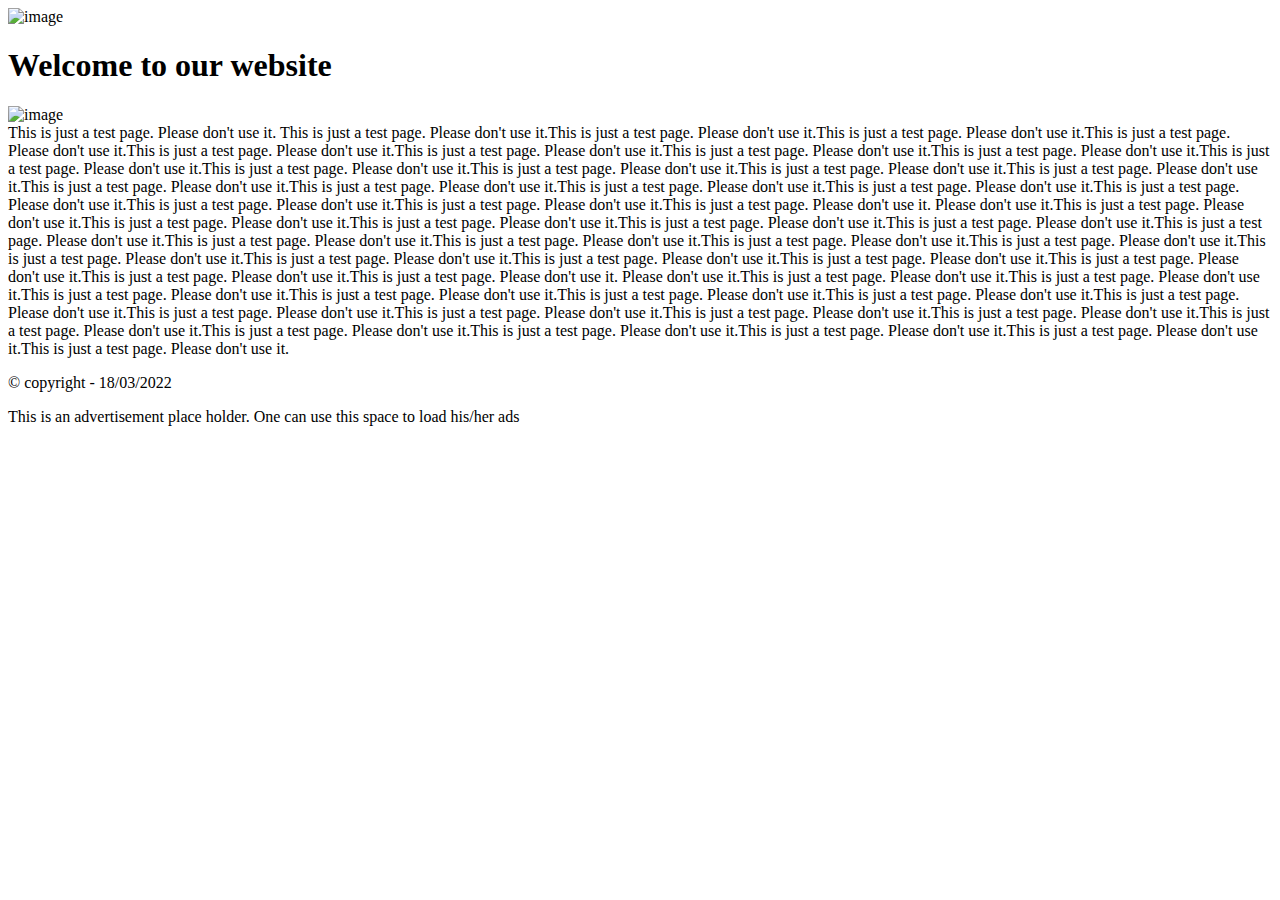
==== inClassActivity4/Alp-Satir.html @ 22bb6eeb "Create Alp-Satir.html" ====
<!DOCTYPE html>
<html>
<head>
	<title>Activity4 - Page Layout</title>
	<link rel="stylesheet" type="text/css" href="Alp-Satir.css">
</head>
<body>

<div class="header">
	<div class="logo">
		<img src="griffen.jpg"  alt="image"/>
	</div>
	<div class="title">
		<h1>Welcome to our website</h1>
	</div>
</div>
<div class="content">
	<div class="image" >
		<img src="images.jpg" alt="image" />
	</div>
	<div class="main">
		This is just a test page. Please don't use it.
		This is just a test page. Please don't use it.This is just a test page.
		Please don't use it.This is just a test page. Please don't use it.This is just a test page.
		Please don't use it.This is just a test page. Please don't use it.This is just a test page.
		Please don't use it.This is just a test page. Please don't use it.This is just a test page.
		Please don't use it.This is just a test page. Please don't use it.This is just a test page. 
		Please don't use it.This is just a test page. Please don't use it.This is just a test page. 
		Please don't use it.This is just a test page. Please don't use it.This is just a test page. 
		Please don't use it.This is just a test page. Please don't use it.This is just a test page. 
		Please don't use it.This is just a test page. Please don't use it.This is just a test page.
		Please don't use it.This is just a test page. Please don't use it.This is just a test page.
		Please don't use it.This is just a test page. Please don't use it.
		Please don't use it.This is just a test page. Please don't use it.This is just a test page.
		Please don't use it.This is just a test page. Please don't use it.This is just a test page.
		Please don't use it.This is just a test page. Please don't use it.This is just a test page. 
		Please don't use it.This is just a test page. Please don't use it.This is just a test page. 
		Please don't use it.This is just a test page. Please don't use it.This is just a test page. 
		Please don't use it.This is just a test page. Please don't use it.This is just a test page. 
		Please don't use it.This is just a test page. Please don't use it.This is just a test page.
		Please don't use it.This is just a test page. Please don't use it.This is just a test page.
		Please don't use it.This is just a test page. Please don't use it.
		Please don't use it.This is just a test page. Please don't use it.This is just a test page.
		Please don't use it.This is just a test page. Please don't use it.This is just a test page.
		Please don't use it.This is just a test page. Please don't use it.This is just a test page. 
		Please don't use it.This is just a test page. Please don't use it.This is just a test page. 
		Please don't use it.This is just a test page. Please don't use it.This is just a test page. 
		Please don't use it.This is just a test page. Please don't use it.This is just a test page. 
		Please don't use it.This is just a test page. Please don't use it.This is just a test page.
		Please don't use it.This is just a test page. Please don't use it.This is just a test page.
		Please don't use it.This is just a test page. Please don't use it.
	</div>
	
</div>
<div class="head">
	<p> &copy; copyright - 18/03/2022</p>
</div>
<div class="advertisement" >
	This is an advertisement place holder. One can use this space to load his/her ads
</div>


</body>
</html>
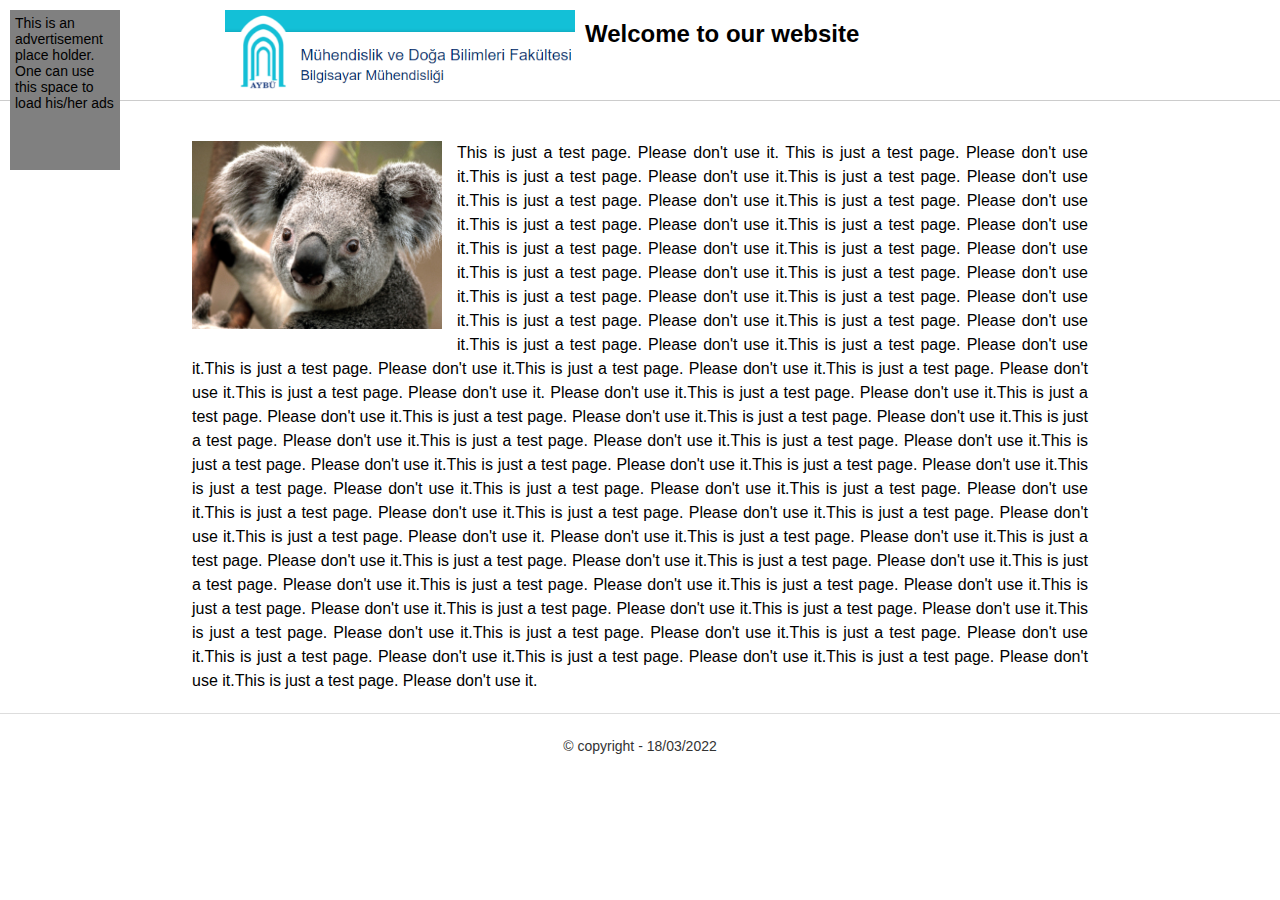
==== commit bb284011: "Add files via upload" ====
--- a/inClassActivity4/Alp-Satir.html
+++ b/inClassActivity4/Alp-Satir.html
@@ -1,64 +1,64 @@
-<!DOCTYPE html>
-<html>
-<head>
-	<title>Activity4 - Page Layout</title>
-	<link rel="stylesheet" type="text/css" href="Alp-Satir.css">
-</head>
-<body>
-
-<div class="header">
-	<div class="logo">
-		<img src="griffen.jpg"  alt="image"/>
-	</div>
-	<div class="title">
-		<h1>Welcome to our website</h1>
-	</div>
-</div>
-<div class="content">
-	<div class="image" >
-		<img src="images.jpg" alt="image" />
-	</div>
-	<div class="main">
-		This is just a test page. Please don't use it.
-		This is just a test page. Please don't use it.This is just a test page.
-		Please don't use it.This is just a test page. Please don't use it.This is just a test page.
-		Please don't use it.This is just a test page. Please don't use it.This is just a test page.
-		Please don't use it.This is just a test page. Please don't use it.This is just a test page.
-		Please don't use it.This is just a test page. Please don't use it.This is just a test page. 
-		Please don't use it.This is just a test page. Please don't use it.This is just a test page. 
-		Please don't use it.This is just a test page. Please don't use it.This is just a test page. 
-		Please don't use it.This is just a test page. Please don't use it.This is just a test page. 
-		Please don't use it.This is just a test page. Please don't use it.This is just a test page.
-		Please don't use it.This is just a test page. Please don't use it.This is just a test page.
-		Please don't use it.This is just a test page. Please don't use it.
-		Please don't use it.This is just a test page. Please don't use it.This is just a test page.
-		Please don't use it.This is just a test page. Please don't use it.This is just a test page.
-		Please don't use it.This is just a test page. Please don't use it.This is just a test page. 
-		Please don't use it.This is just a test page. Please don't use it.This is just a test page. 
-		Please don't use it.This is just a test page. Please don't use it.This is just a test page. 
-		Please don't use it.This is just a test page. Please don't use it.This is just a test page. 
-		Please don't use it.This is just a test page. Please don't use it.This is just a test page.
-		Please don't use it.This is just a test page. Please don't use it.This is just a test page.
-		Please don't use it.This is just a test page. Please don't use it.
-		Please don't use it.This is just a test page. Please don't use it.This is just a test page.
-		Please don't use it.This is just a test page. Please don't use it.This is just a test page.
-		Please don't use it.This is just a test page. Please don't use it.This is just a test page. 
-		Please don't use it.This is just a test page. Please don't use it.This is just a test page. 
-		Please don't use it.This is just a test page. Please don't use it.This is just a test page. 
-		Please don't use it.This is just a test page. Please don't use it.This is just a test page. 
-		Please don't use it.This is just a test page. Please don't use it.This is just a test page.
-		Please don't use it.This is just a test page. Please don't use it.This is just a test page.
-		Please don't use it.This is just a test page. Please don't use it.
-	</div>
-	
-</div>
-<div class="head">
-	<p> &copy; copyright - 18/03/2022</p>
-</div>
-<div class="advertisement" >
-	This is an advertisement place holder. One can use this space to load his/her ads
-</div>
-
-
-</body>
-</html>
+<!DOCTYPE html>
+<html>
+<head>
+	<title>Activity4 - Page Layout</title>
+	<link rel="stylesheet" type="text/css" href="Alp-Satir.css">
+</head>
+<body>
+
+<div class="header">
+	<div class="logo">
+		<img src="griffen.jpg"  alt="image"/>
+	</div>
+	<div class="title">
+		<h1>Welcome to our website</h1>
+	</div>
+</div>
+<div class="content">
+	<div class="image" >
+		<img src="images.jpg" alt="image" />
+	</div>
+	<div class="main">
+		This is just a test page. Please don't use it.
+		This is just a test page. Please don't use it.This is just a test page.
+		Please don't use it.This is just a test page. Please don't use it.This is just a test page.
+		Please don't use it.This is just a test page. Please don't use it.This is just a test page.
+		Please don't use it.This is just a test page. Please don't use it.This is just a test page.
+		Please don't use it.This is just a test page. Please don't use it.This is just a test page. 
+		Please don't use it.This is just a test page. Please don't use it.This is just a test page. 
+		Please don't use it.This is just a test page. Please don't use it.This is just a test page. 
+		Please don't use it.This is just a test page. Please don't use it.This is just a test page. 
+		Please don't use it.This is just a test page. Please don't use it.This is just a test page.
+		Please don't use it.This is just a test page. Please don't use it.This is just a test page.
+		Please don't use it.This is just a test page. Please don't use it.
+		Please don't use it.This is just a test page. Please don't use it.This is just a test page.
+		Please don't use it.This is just a test page. Please don't use it.This is just a test page.
+		Please don't use it.This is just a test page. Please don't use it.This is just a test page. 
+		Please don't use it.This is just a test page. Please don't use it.This is just a test page. 
+		Please don't use it.This is just a test page. Please don't use it.This is just a test page. 
+		Please don't use it.This is just a test page. Please don't use it.This is just a test page. 
+		Please don't use it.This is just a test page. Please don't use it.This is just a test page.
+		Please don't use it.This is just a test page. Please don't use it.This is just a test page.
+		Please don't use it.This is just a test page. Please don't use it.
+		Please don't use it.This is just a test page. Please don't use it.This is just a test page.
+		Please don't use it.This is just a test page. Please don't use it.This is just a test page.
+		Please don't use it.This is just a test page. Please don't use it.This is just a test page. 
+		Please don't use it.This is just a test page. Please don't use it.This is just a test page. 
+		Please don't use it.This is just a test page. Please don't use it.This is just a test page. 
+		Please don't use it.This is just a test page. Please don't use it.This is just a test page. 
+		Please don't use it.This is just a test page. Please don't use it.This is just a test page.
+		Please don't use it.This is just a test page. Please don't use it.This is just a test page.
+		Please don't use it.This is just a test page. Please don't use it.
+	</div>
+	
+</div>
+<div class="head">
+	<p> &copy; copyright - 18/03/2022</p>
+</div>
+<div class="advertisement" >
+	This is an advertisement place holder. One can use this space to load his/her ads
+</div>
+
+
+</body>
+</html>--- a/inClassActivity4/Alp-Satir.css
+++ b/inClassActivity4/Alp-Satir.css
@@ -0,0 +1,106 @@
+body {
+    margin: 0;
+    padding: 0;
+    font-family: Arial, sans-serif;
+}
+
+.advertisement {
+    width: 100px;
+    height: 150px;
+    background-color: gray;
+    color:black ;
+    position: absolute;
+    top: 10px;
+    left: 10px;
+    padding: 5px;
+    font-size: 14px;
+    z-index: 100;
+}
+
+.image {
+    width: 250px;
+    float: left;
+    margin-right: 15px;
+    margin-bottom: 10px;
+}
+
+.image img {
+    width: 100%;
+}
+
+.content {
+    width: 70%;
+    margin: auto;
+    padding-top: 20px;
+}
+
+.last-div {
+    width: 100%;
+}
+
+.header {
+    position: relative;
+    padding-left: 150px;
+    height: 100px;
+    border-bottom: 1px solid #ccc;
+    margin-bottom: 20px;
+}
+
+.logo {
+    position: absolute;
+    left: 225px;
+    top: 10px;
+    width: 350px;
+	height:80px;
+}
+
+.logo img {
+    width: 100%;
+    height: 100%;
+}
+
+.title {
+    position: absolute;
+    left: 585px;
+    top: 20px;
+}
+
+.title h1 {
+    font-size: 24px;
+    margin: 0;
+    font-weight: bold;
+}
+
+.main {
+    text-align: justify;
+    line-height: 1.5;
+}
+
+.head {
+    text-align: center;
+    color: #333;
+    padding: 10px;
+    margin-top: 20px;
+    font-size: 14px;
+    border-top: 1px solid #ddd;
+    clear: both;
+}
+
+.head + a {
+    color: purple;
+    text-decoration: underline;
+    margin-top: 10px;
+    font-size: 12px;
+    display: block;
+    text-align: center;
+}
+
+
+.title:before {
+    display: block;
+    position: absolute;
+    top: -15px;
+    left: -80px;
+    color: #008080;
+    font-size: 14px;
+}